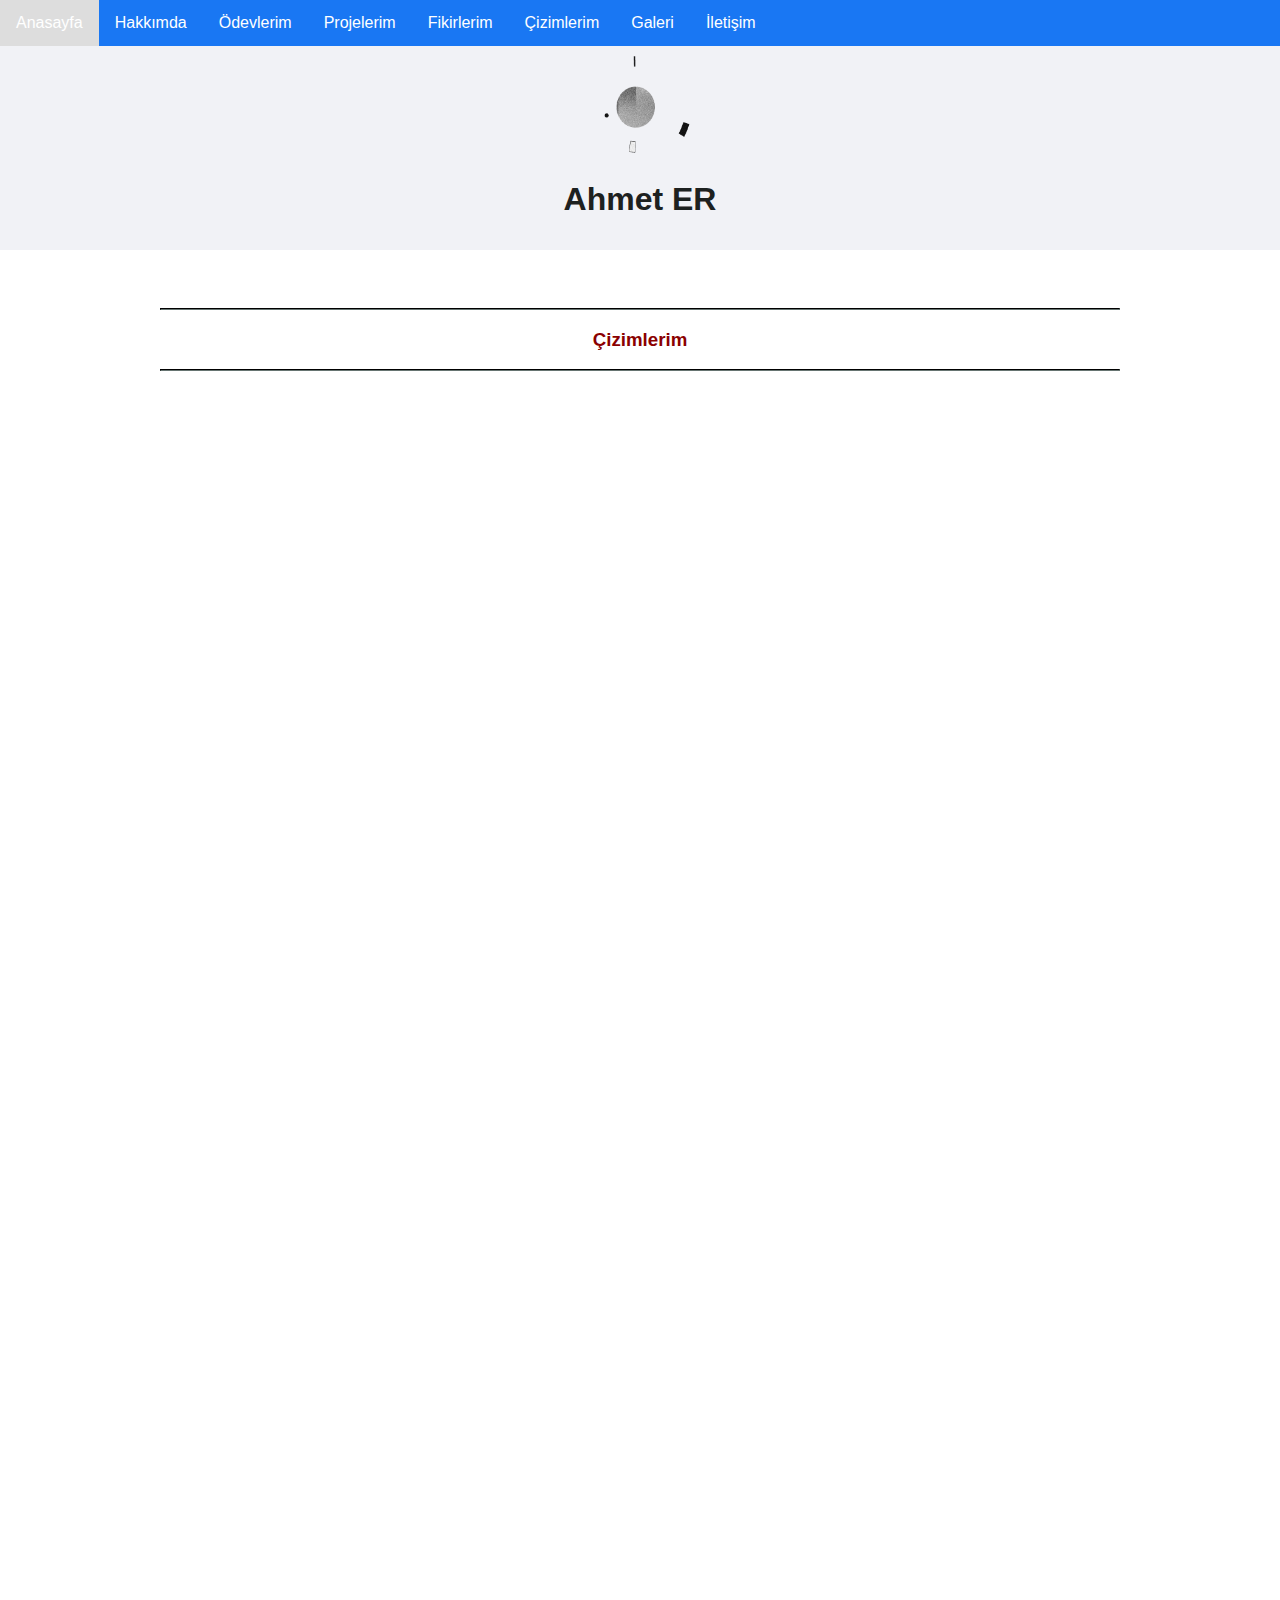
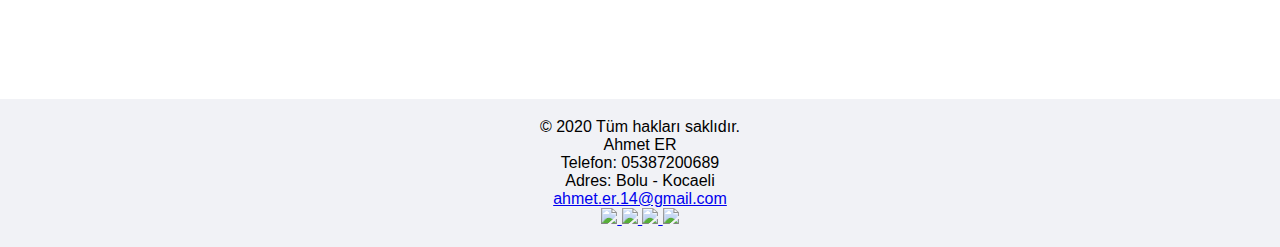
==== cizimlerim.html @ a368903d "firstLoad" ====
<!DOCTYPE html>
<html lang="en">

<head>
    <link rel="stylesheet" type="text/css" href="proje.css" />
    <meta charset="UTF-8">
    <title>Ahmet ER - Çizimlerim</title>

    <!-- Responsive: https://www.yusufsezer.com.tr/rwd/ -->
    <meta name="viewport" content="width=device-width, initial-scale=1.0" />
</head>

<body>
   
   <!--w3school menu:  https://www.w3schools.com/howto/tryit.asp?filename=tryhow_css_dropdown_navbar -->
    <div class="navbar">
        <a href="index.html">Anasayfa</a>
        <a href="hakkimda.html">Hakkımda</a>
        <div class="dropdown">
            <button class="dropbtn">Ödevlerim
                <i class="fa fa-caret-down"></i>
            </button>
            <div class="dropdown-content">
                <a href="webtasarim.html" target="_blank">Web Tasarım</a>
                <a href="yazgel.html" target="_blank">Yazılım Geliştirme I</a>
                <a href="nesne.html" target="_blank">Nesnelerin İnterneti</a>
            </div>
        </div>
        <a href="projelerim.html">Projelerim</a>
        <a href="fikirlerim.html">Fikirlerim</a>
        <a href="cizimlerim.html">Çizimlerim</a>
        <a href="galeri.html">Galeri</a>
        <a href="iletisim.html">İletişim</a>
    </div>
   
    <!-- Header: https://www.w3schools.com/howto/tryit.asp?filename=tryhow_css_style_header-->
    <div class="header">
        <!--<a href="anasayfa.html"><img src="https://i.hizliresim.com/0xAOS2.png"></a> -->
        
        <!-- Gif: https://www.canva.com/ burada oluşturdum-->
        <a href="index.html" class="gif"><img src="d2bee02054.gif" class="gif" alt="Windows Firewall"></a>

        <h1 class="isim">Ahmet ER</h1>
    </div>


    <div class="proje">
        <hr><h3 class="icerikOrtala">Çizimlerim</h3><hr>
    </div>

    <!-- http://www.sitekodlari.com/yukaricikmatusukodu.php -->
    <script language="javascript" src="http://ir.sitekodlari.com/yukaricik5.js"></script>

    <!-- Footer: https://www.w3schools.com/tags/tryit.asp?filename=tryhtml5_footer_css-->
    <footer>
        <p>
            © 2020 Tüm hakları saklıdır. <br>
            Ahmet ER<br>
            Telefon: 05387200689 <br>
            Adres: Bolu - Kocaeli <br>
            <a href="mailto:ahmet.er.14@gmail.com">ahmet.er.14@gmail.com</a> <br>

            <!-- https://www.w3schools.com/tags/tryit.asp?filename=tryhtml_link_image -->
            <a href="https://www.linkedin.com/in/ahmet-er-807194167/" target="_blank">
                <!-- İkon Kaynak: https://icons8.com -->
                <img src="https://img.icons8.com/fluent/48/000000/linkedin-2.png" />
            </a>
            <a href="https://twitter.com/Ahmet94476865" target="_blank">
                <img src="https://img.icons8.com/fluent/48/000000/twitter.png" />
            </a>
            <a href="https://github.com/ahmet-er" target="_blank">
                <img src="https://img.icons8.com/fluent/48/000000/github.png" />
            </a>
            <a href="https://www.instagram.com/ahmeter_09/?hl=tr" target="_blank">
                <img src="https://img.icons8.com/fluent/48/000000/instagram-new.png" />
            </a>

        </p>
    </footer>
</body>

</html>
---- proje.css ----
body {
    font-family: Arial;
    margin: 0;
    background-color: #ffffff;
}



/* Header/Logo Title */
.header {
    /*padding: 60px;*/
    text-align: center;
    background-color: #f1f2f6;
    color: #1d2120;
    padding-bottom: 10px;


    /*font-size: 30px;*/
}

footer {
    text-align: center;
    padding: 3px;
    background-color: #f1f2f6;
    color: black;
}

hr {
    border-color: #1d2120;
}


* {
    box-sizing: border-box
}

/* Slideshow container */
.slideshow-container {
    /*max-width: 750px;*/
    width: 40%;
    position: relative;
    margin: auto;
    padding: 0px;
    margin-top: 20px;
    background-color: #f1f2f6;
}

/* Hide the images by default */
.mySlides {
    display: none;
}

/* Next & previous buttons */
.prev,
.next {
    cursor: pointer;
    position: absolute;
    top: 50%;
    width: auto;
    margin-top: -22px;
    padding: 16px;
    color: white;
    font-weight: bold;
    font-size: 18px;
    transition: 0.6s ease;
    border-radius: 0 3px 3px 0;
    user-select: none;
}

/* Position the "next button" to the right */
.next {
    right: 0;
    border-radius: 3px 0 0 3px;
}

/* On hover, add a black background color with a little bit see-through */
.prev:hover,
.next:hover {
    background-color: rgba(0, 0, 0, 0.8);
}

/* Caption text */
.text {
    color: #f2f2f2;
    font-size: 15px;
    padding: 8px 12px;
    position: absolute;
    bottom: 8px;
    width: 100%;
    text-align: center;
}

/* Number text (1/3 etc) */
.numbertext {
    color: black;
    font-size: 12px;
    padding: 8px 12px;
    position: absolute;
    top: 0;
}

/* The dots/bullets/indicators */
.dot {
    cursor: pointer;
    height: 15px;
    width: 15px;
    margin: 0 2px;
    background-color: #bbb;
    border-radius: 50%;
    display: inline-block;
    transition: background-color 0.6s ease;
}

.active,
.dot:hover {
    background-color: #717171;
}

/* Fading animation */
.fade {
    -webkit-animation-name: fade;
    -webkit-animation-duration: 1.5s;
    animation-name: fade;
    animation-duration: 1.5s;
}

@-webkit-keyframes fade {
    from {
        opacity: .4
    }

    to {
        opacity: 1
    }
}

@keyframes fade {
    from {
        opacity: .4
    }

    to {
        opacity: 1
    }
}





div.cv {

    background-color: #f1f2f6;
    width: 960px;
    height: 1449px;
    margin: auto;
    text-align: center;
}

embed.ecv {
    padding: 0;
    width: 960px;
    height: 1449px;
    margin: auto;
    padding-top: 50px;
    padding-bottom: 50px;
}

h3.icerikOrtala {
    text-align: center;
    color: darkred;
}


div.proje {
    padding: 0;
    width: 960px;
    height: 1449px;
    margin: auto;
    padding-top: 50px;
    padding-bottom: 50px;
    text-align: center;
}

table.iletisim {
    margin: auto;
    text-align: center;
    width: 960px;
    height: 500px;
}




/*w3school menu:  https://www.w3schools.com/howto/tryit.asp?filename=tryhow_css_dropdown_navbar */
.navbar {
    overflow: hidden;
    background-color: #1977f3;
}

.navbar a {
    float: left;
    font-size: 16px;
    color: white;
    text-align: center;
    padding: 14px 16px;
    text-decoration: none;
}

.dropdown {
    float: left;
    overflow: hidden;
}

.dropdown .dropbtn {
    font-size: 16px;
    border: none;
    outline: none;
    color: white;
    padding: 14px 16px;
    background-color: inherit;
    font-family: inherit;
    margin: 0;
}

.navbar a:hover,
.dropdown:hover .dropbtn {
    background-color: #ddd;
}

.dropdown-content {
    display: none;
    position: absolute;
    background-color: #1977f3;
    min-width: 160px;
    box-shadow: 0px 8px 16px 0px rgba(0, 0, 0, 0.2);
    z-index: 1;
}

.dropdown-content a {
    float: none;
    color: white;
    padding: 12px 16px;
    text-decoration: none;
    display: block;
    text-align: left;
}

.dropdown-content a:hover {
    background-color: #ddd;
}

.dropdown:hover .dropdown-content {
    display: block;
}

img.gif {
    margin-top: 10px;
    width: 100px;
    height: 100px;

}

div.duyuru {
    margin: auto;
    width: 25%;
    position: relative;
    background-color: #f1f2f6;
    display: block;
    float: left;
    margin-left: 20px;
    margin-top: 20px;

}
div.sonEklenen{
    margin: auto;
    width: 25%;
    position: relative;
    background-color: #f1f2f6;
    display: block;
    float: right;
    margin-right: 20px;
    margin-top: 20px;
}
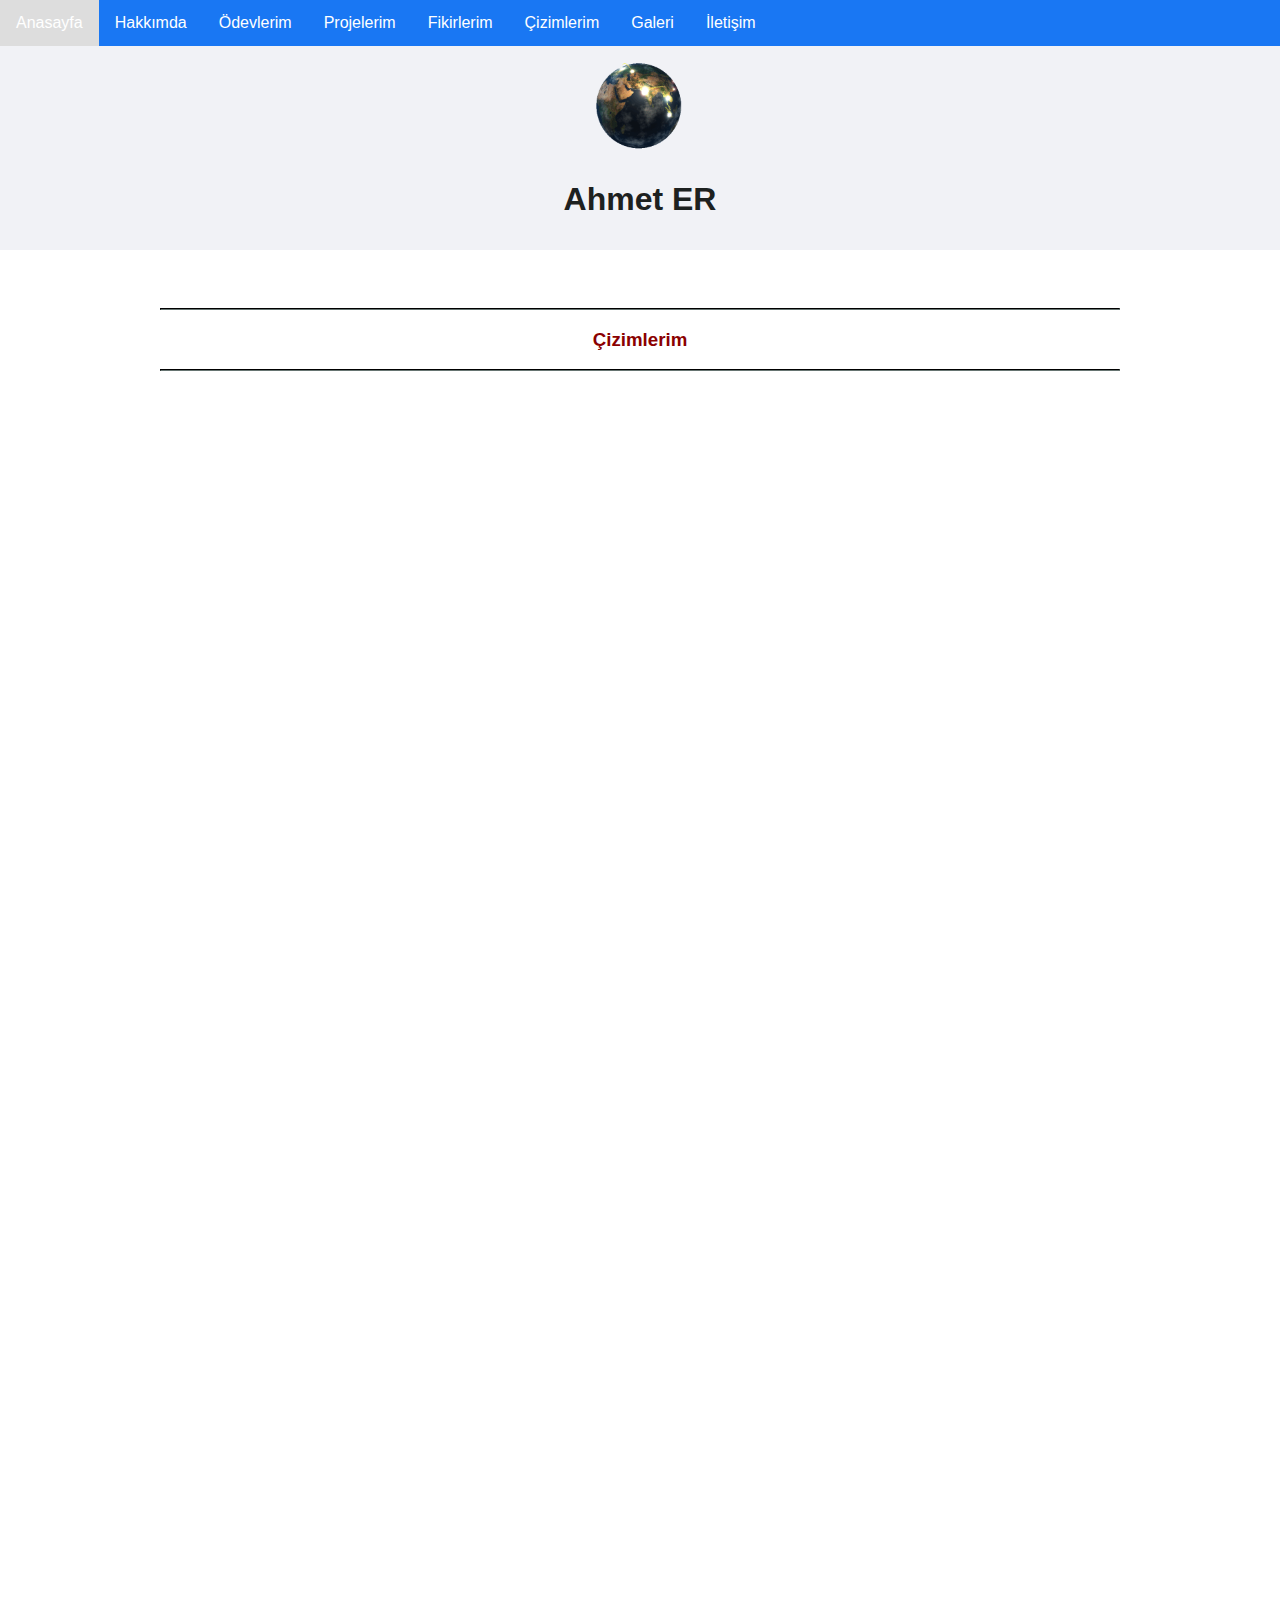
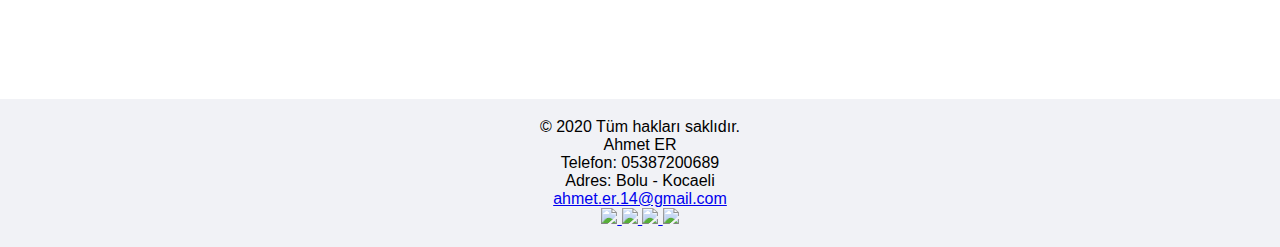
==== commit c18ab118: "secondLoad" ====
--- a/cizimlerim.html
+++ b/cizimlerim.html
@@ -38,7 +38,7 @@
         <!--<a href="anasayfa.html"><img src="https://i.hizliresim.com/0xAOS2.png"></a> -->
         
         <!-- Gif: https://www.canva.com/ burada oluşturdum-->
-        <a href="index.html" class="gif"><img src="d2bee02054.gif" class="gif" alt="Windows Firewall"></a>
+        <a href="index.html" class="gif"><img src="YIgb.gif" class="gif" alt="Windows Firewall"></a>
 
         <h1 class="isim">Ahmet ER</h1>
     </div>
